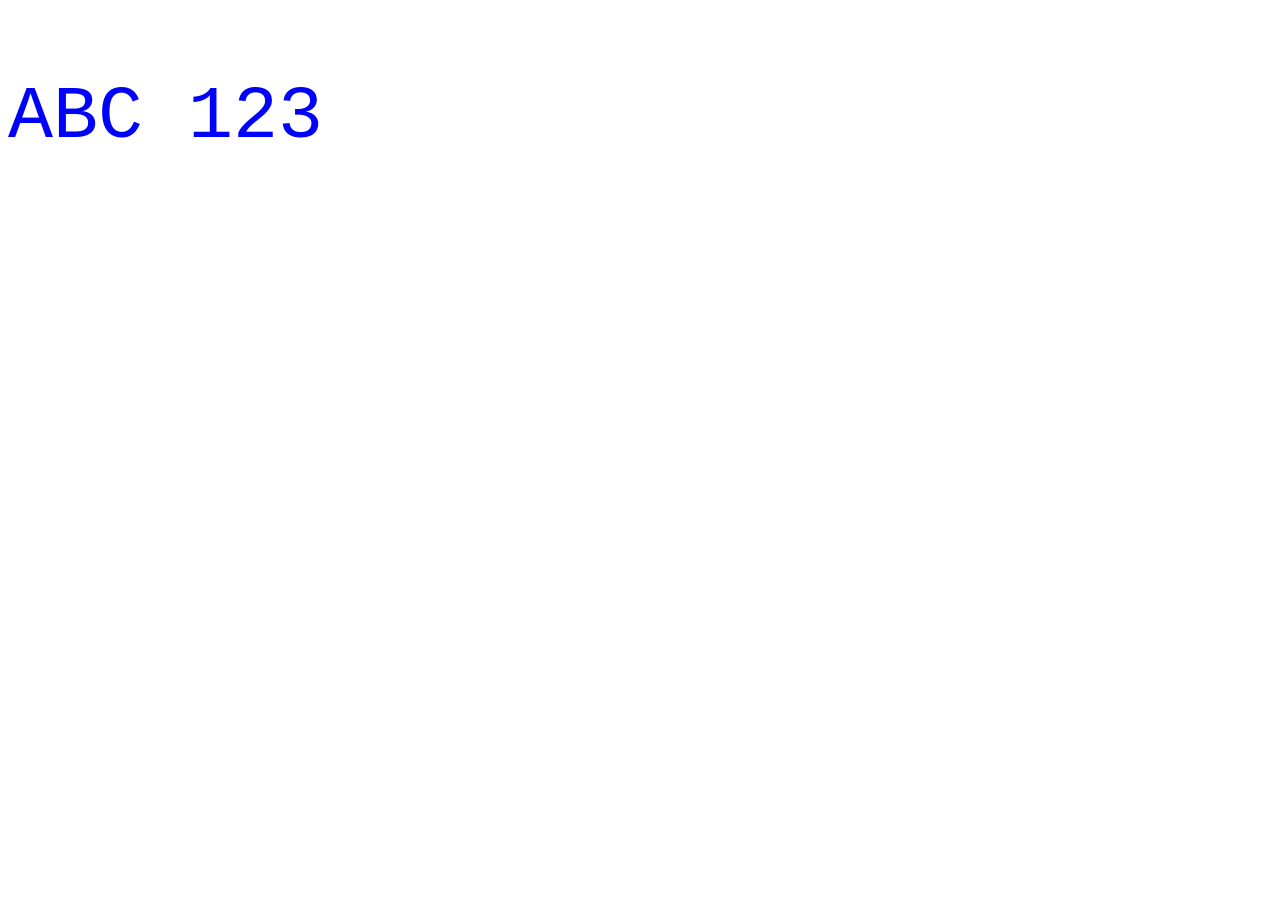
==== client/index.html @ f97920cf "Add files via upload" ====
<!DOCTYPE html>
<html lang="en">
<head>
    <meta charset="UTF-8">
    <meta name="viewport" content="width=device-width, initial-scale=1.0">
    <link rel="stylesheet" href="./css/styles.css">
    <script src="./js/script.js"></script>
    <title>COM109</title>
</head>
<body>
    <main class="main-design">
        <section class="a">
            <div id="unique">
                <p>ABC 123</p>
            </div>
        </section>
    </main>
</body>
</html>
---- client/css/styles.css ----
p{
    color: blue;
    font-family: 'Courier New', Courier, monospace;
    font-size: 75px;
}
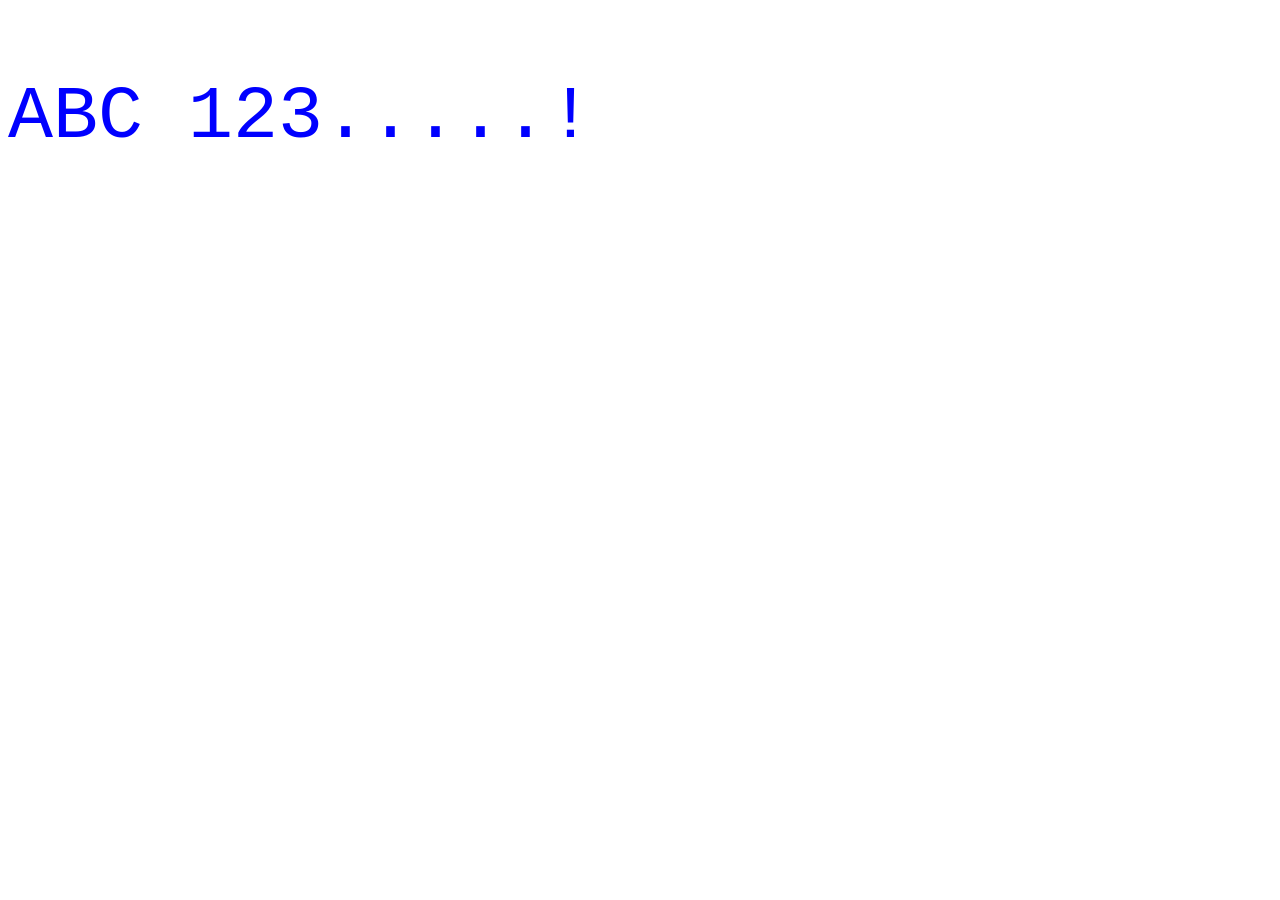
==== commit c44eac75: "index file modified" ====
--- a/client/index.html
+++ b/client/index.html
@@ -11,7 +11,7 @@
     <main class="main-design">
         <section class="a">
             <div id="unique">
-                <p>ABC 123</p>
+                <p>ABC 123.....!</p>
             </div>
         </section>
     </main>
